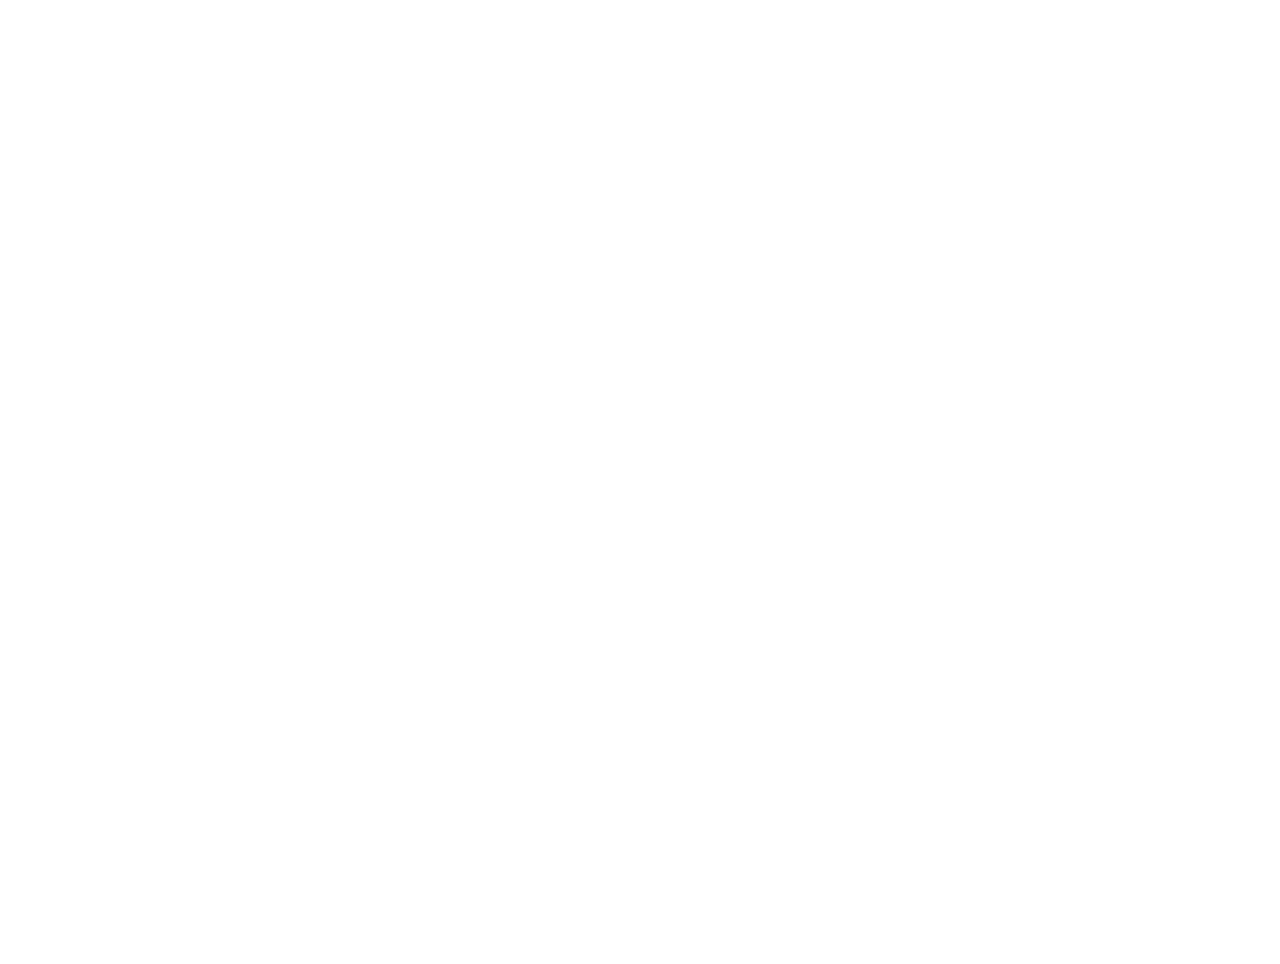
==== Page3.html @ e44f1370 "Add files via upload" ====
<html>
    <link rel="icon" type="image/x-icon" href="Sanjana.png">

    <div style="padding:75% 0 0 0;position:relative;"><iframe src="https://player.vimeo.com/video/759606973?h=61d4267f77&amp;badge=0&amp;autopause=0&amp;player_id=0&amp;app_id=58479" frameborder="0" allow="autoplay; fullscreen; picture-in-picture" allowfullscreen style="position:absolute;top:0;left:0;width:100%;height:100%;" title="video1163886036.mp4"></iframe></div><script src="https://player.vimeo.com/api/player.js"></script>





</html>
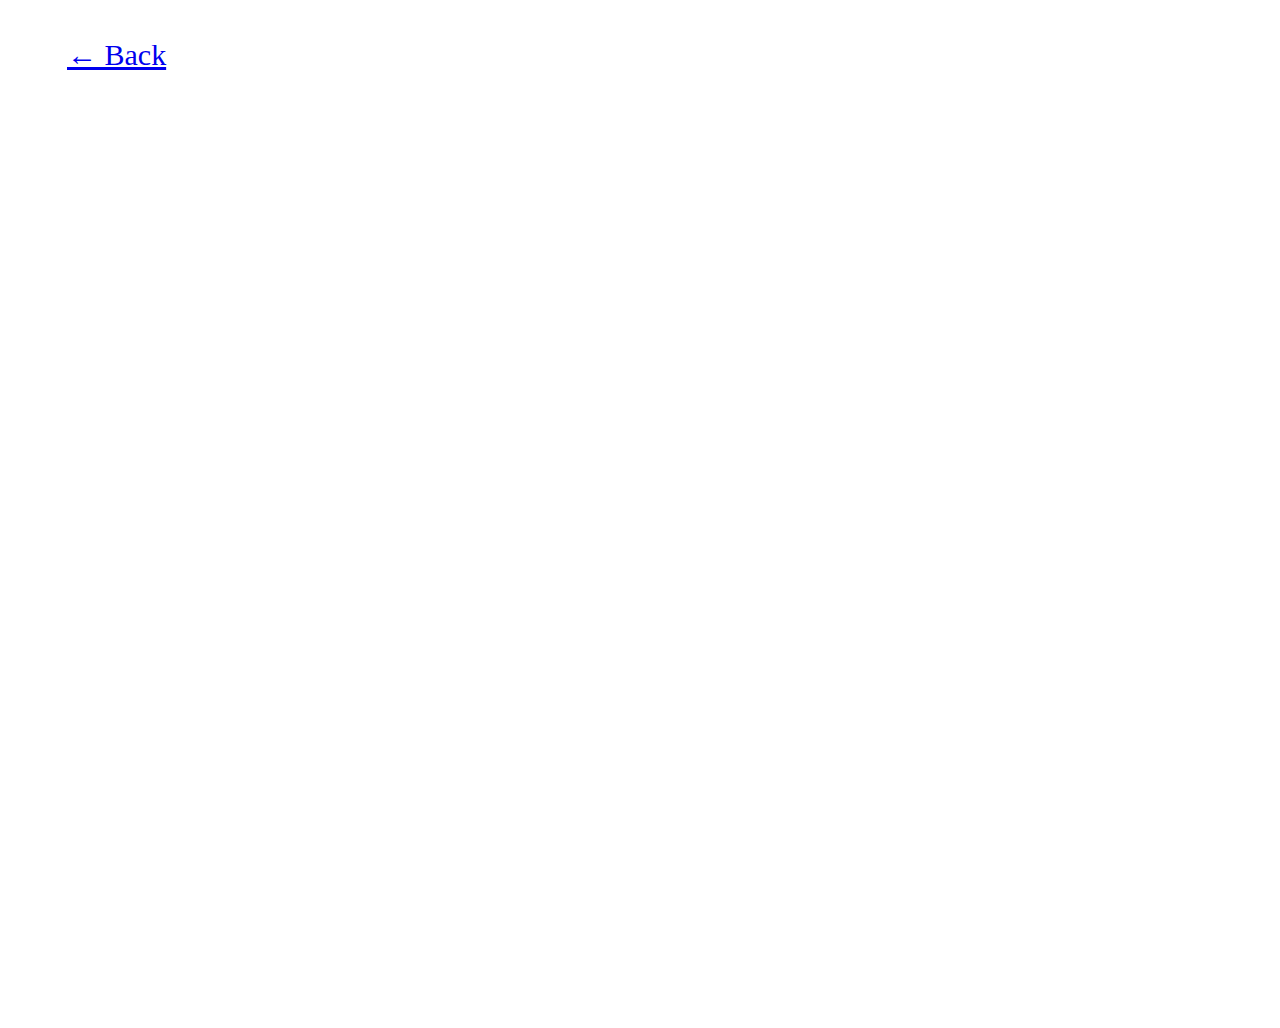
==== commit 09f8e168: "Add files via upload" ====
--- a/Page3.html
+++ b/Page3.html
@@ -1,6 +1,12 @@
 <html>
     <link rel="icon" type="image/x-icon" href="Sanjana.png">
+    <link rel="stylesheet" href="page3.css" rel="stylesheet" type="text/css">
+    <div class="back2">
 
+        <a href="Project2pg2.html" class="back">	&#8592;&nbsp;Back</a>
+        </div>
+        
+   
     <div style="padding:75% 0 0 0;position:relative;"><iframe src="https://player.vimeo.com/video/759606973?h=61d4267f77&amp;badge=0&amp;autopause=0&amp;player_id=0&amp;app_id=58479" frameborder="0" allow="autoplay; fullscreen; picture-in-picture" allowfullscreen style="position:absolute;top:0;left:0;width:100%;height:100%;" title="video1163886036.mp4"></iframe></div><script src="https://player.vimeo.com/api/player.js"></script>
 
 
--- a/page3.css
+++ b/page3.css
@@ -0,0 +1,14 @@
+.back2 { 
+
+    padding-left: 59px;
+    padding-top: 30px;
+    text-decoration: white;
+    width: 20px;
+    font-size: 30;
+    color: black ;
+    
+    border-radius: 20px;
+    
+padding-bottom: 0%;
+
+}